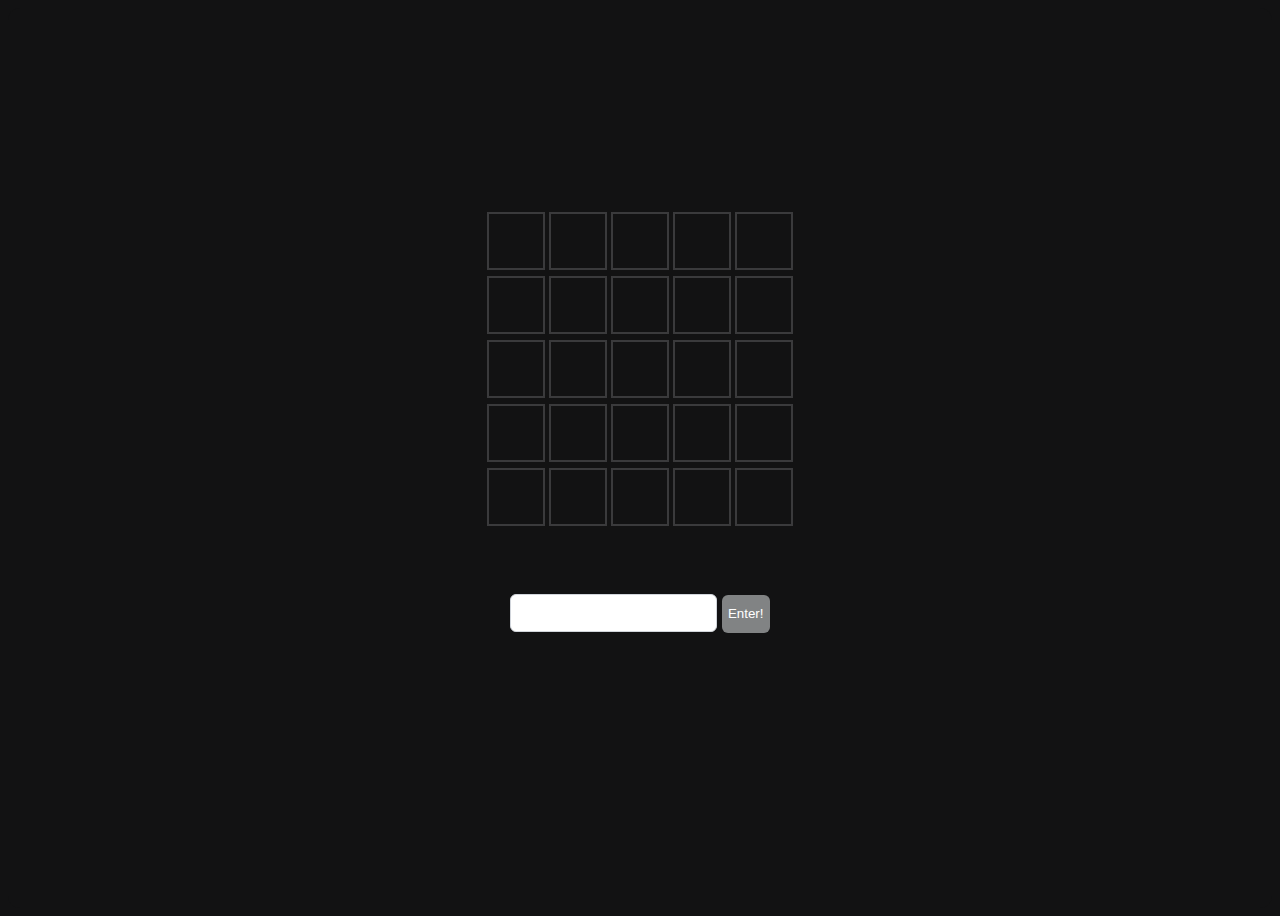
==== index.html @ 32beddb7 "Inital commit" ====
<!DOCTYPE html>
<html lang="en">
<head>
    <meta charset="UTF-8">
    <title>Guess the Word</title>
    <link href="style.css" rel="stylesheet">
</head>
<body>
    <div class="container">
        <div class="content">
            <table>
                <tbody id="board">
                <tr>
                    <td></td>
                    <td></td>
                    <td></td>
                    <td></td>
                    <td></td>
                </tr>
                <tr>
                    <td></td>
                    <td></td>
                    <td></td>
                    <td></td>
                    <td></td>
                </tr>
                <tr>
                    <td></td>
                    <td></td>
                    <td></td>
                    <td></td>
                    <td></td>
                </tr>
                <tr>
                    <td></td>
                    <td></td>
                    <td></td>
                    <td></td>
                    <td></td>
                </tr>
                <tr>
                    <td></td>
                    <td></td>
                    <td></td>
                    <td></td>
                    <td></td>
                </tr>
                </tbody>
            </table>
            <div class="input-container">
                <input type="text" maxlength="5" minlength="5">
                <button>Enter!</button>
            </div>
            <p id="game-over"></p>
        </div>
    </div>
</body>
<script>
    const answer ="CRANE"; //todo make this random word
    const board = document.getElementById('board');
    const textBox = document.querySelector('button');
    const submitbutton = document.querySelector('button');
    const gameOverMessage = document.getElementById('game-over');

    let currentGuessNumber = 0;

    submitButton.addEventListener('click',function(e){
        let guess = textBox.value;
        if (guess.length !==5){
            return //don't accept words that aren't 5 letters long
        }
        //todo clear the textbox once you hit submit

        //render guess to the board
        writeGuess(guess) //todo create this function

        currentGuessNumber++

        //check for win
        if (guess.toUpperCase()===answer.toUpperCase()){
            gameOverMessage.textContent = 'You won!!!';
            submitbutton.remove();
            textBox.remove();
            return
        }

        //check for loss
        if (currentGuessNumber >= board.children.length){
            gameOverMessage.textContent = `You lost :( The word was ${answer}.`;
            submitbutton.remove();
            textBox.remove();
            return
        }
    });

    function writeGuess(guess){
        //build our match array so we easily see what matches
        let matchArray = buildMatchArray(guess) //todo create function that turns words into arrays

        //identify the current tr tag
        let currentGuessRow = board.children[currentGuessNumber];
        //identify the columns for each letter in that row
        let colums = currentGuessRow.children

        for(let i =0; i<matchArray.length; i++){
            //todo check each letter for green/yellow/grey backgrounds
        }

    }
</script>
</html>
---- style.css ----
*{
    box-sizing: border-box;
}

input[type=text], textarea{
    font-size: .875rem;
    line-height: 1.25rem;
    border: 1px solid #d1d5db;
    border-radius: 6px;
    padding: 8px 12px;
    margin-bottom: 12px;
    color: #374151;
}

input[type="checkbox"]{
    display: inline-block;
}

input[type="checkbox"]~ label, input[type="radio"]~ label {
    display: inline;
}

.container{
    max-width: 1900px;
    margin: 0 auto;
}

.content{
    box-shadow: 0 1px 3px 0 rgba(0 0 0 0.1), 0 1px 2px -1px rgba(0 0 0 0.1);
    background: white;
    padding: 20px;
    border-radius: 12px;
    min-width: 800px;
}

body,.container,.content {
    background: #121213;
    overflow: hidden;
    font-family: "Helvetica Neve", Arial, sans-serif;
}

.content {
    display: flex;
    flex-direction: column;
    justify-content: center;
    align-items: center;
    height: 100vh;
}

td {
    border: 2px solid #3a3a3c;
    width: 58px;
    height:58px;
    display: inline-flex;
    justify-content: center;
    align-items: center;
    font-size: 2rem;
    line-height: 2rem;
    font-weight: bold;
    vertical-align: middle;
    box-sizing: border-box;
    text-transform: uppercase;
    user-select: none;
    color: white;
    margin: 2px;
}

.input-container {
    margin-top: 64px;
}

button{
    height: 38px;
    border-radius: 6px;
    border:none;
    background: #818384;
    color: #fff;
}

.correct {
    background: #538d4e;
}

.in-word {
    background: #b59f3b;
}

.incorrect {
    background: #3a3a3c;
}

p{
    font-size: 32px;
    color: white;
}
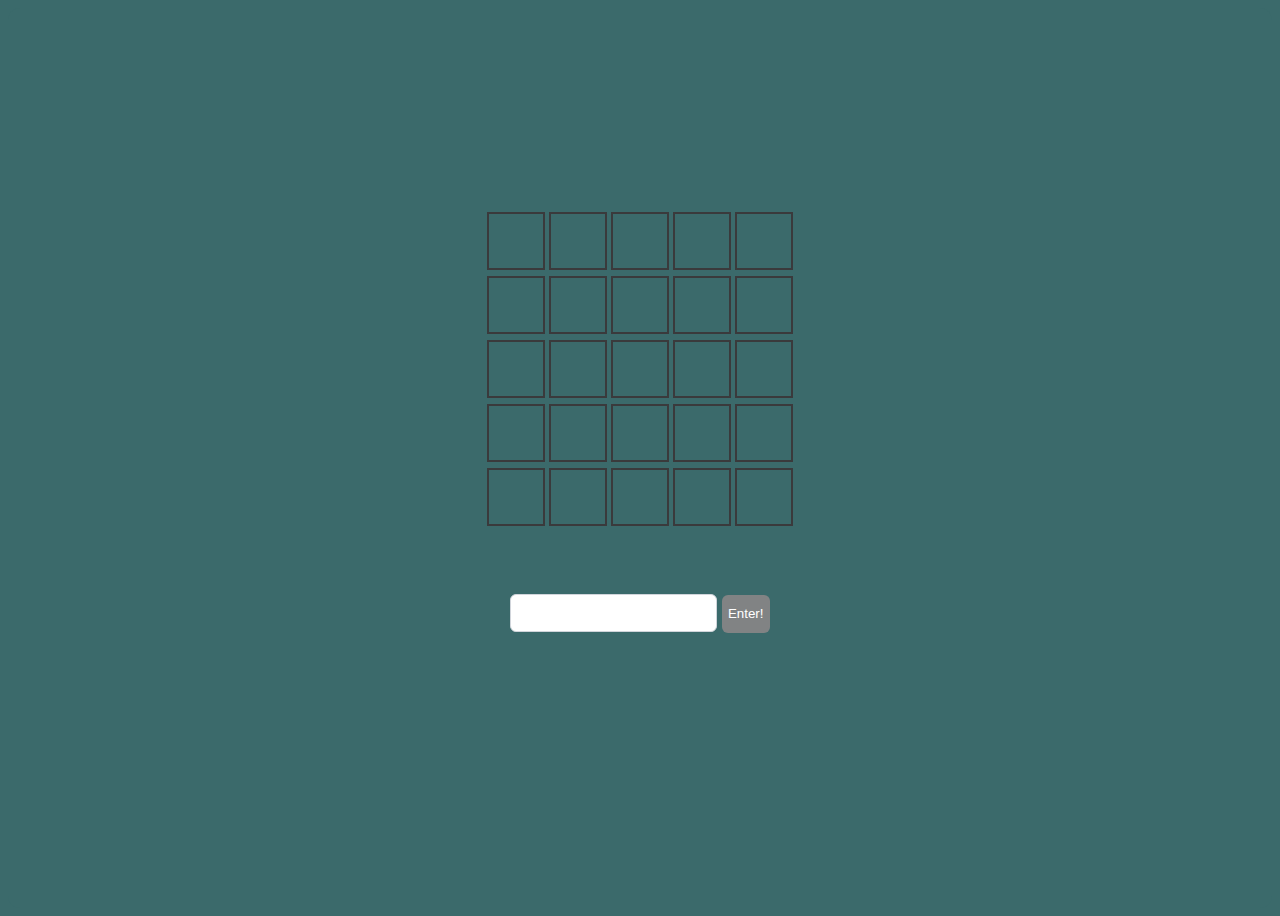
==== commit 42bdbb0c: "Inital commit" ====
--- a/index.html
+++ b/index.html
@@ -103,8 +103,56 @@
         let colums = currentGuessRow.children
 
         for(let i =0; i<matchArray.length; i++){
+            let column = columns [i];
+            column.textContent = guess[i].toUpperCase();
+
+            if (matchArray[i]=== 2){//perfect match
+                column.classList.add('correct');
+            } else if (matchArray[i]=== 1){//in word, wrong spot
+                column.classList.add('in-word');
+            } else {
+                column.classList.add('incorrect'); //no match
+            }
             //todo check each letter for green/yellow/grey backgrounds
         }
+
+        function buildMatchArray(guess){
+        guess = guess.toUpperCase();
+        let answerAsArray = [];
+        let matchArray = [0,0,0,0,0]; //assume no match to start
+        for (let i =0; i< answer.length; i++){
+            let letter = answer[i].toUpperCase();
+            answerAsArray.push(letter);
+         }
+        //todo find exact matches first
+
+        //todo find in-word matches and misses
+        }
+        //find exact matches
+        for(let i =0; i < guess.length; i++){
+            let letter = guess[i];
+            if(letter===answer[i]){
+                answerAsArray[i] = null; //remove lettewr to prevent matching it as yellow, too
+                matchArray[i] = 2; //indicate we found a match
+            }
+        }
+
+        //find in=word matches and misses
+        for(let i = 0; i < guess.length; i++){
+            let letter = guess[i];
+            let indez = answerAsArray.indexOf(letter);
+
+            //if letter not in remaining letters,move on to the next letter
+            if (index===-1){
+                continue
+            }
+
+            //remove letter to prevent matching in other positions
+            answerAsArray[index] = null;
+            //mark it yellow as it is in the word but not in the correct spot
+            matchArray[i]=1
+        }
+        return matchArray
 
     }
 </script>
--- a/style.css
+++ b/style.css
@@ -34,7 +34,7 @@
 }
 
 body,.container,.content {
-    background: #121213;
+    background: #3b6a6b;
     overflow: hidden;
     font-family: "Helvetica Neve", Arial, sans-serif;
 }
